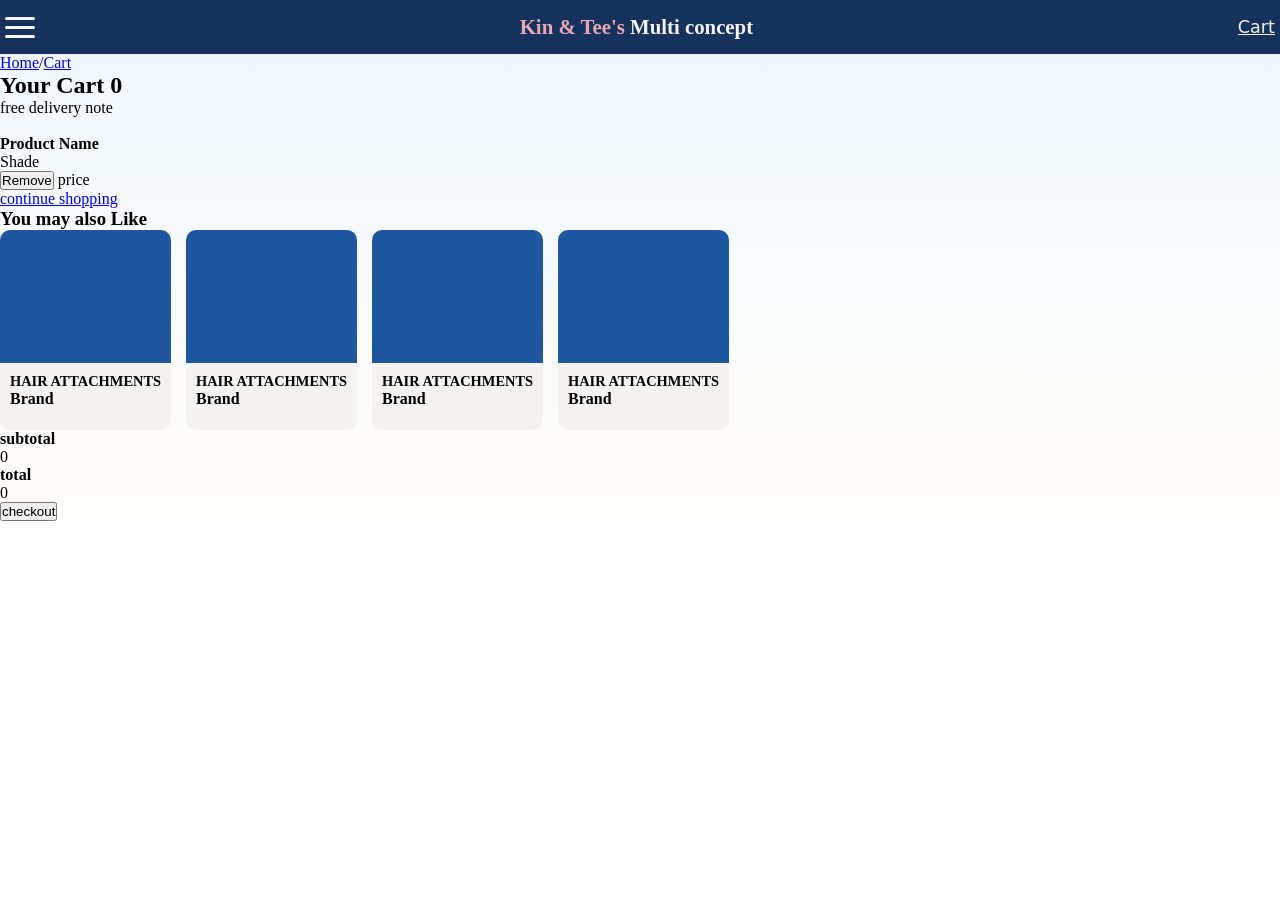
==== html/cart.html @ a99df13a "update" ====
<!DOCTYPE html>
<html lang="en">
<head>
    <script>
        (function () {
            try {
                const saved = localStorage.getItem('theme');
                 const dark  = saved === 'dark' ||
                  (!saved && matchMedia('(prefers-color-scheme: dark)').matches);
                if (dark) document.documentElement.setAttribute('data-theme', 'dark');
                } catch (e) {}
            })();
    </script>
    <meta charset="UTF-8">
    <meta name="viewport" content="width=device-width, initial-scale=1.0">
    <title>Kin & Tee's Multi concept</title>
    <link rel="stylesheet" href="../css/cart.css">
</head>
<body>
    <div class="navbar">
        <button type="button" onclick="menuToggle()" class="menu" id="menu">
            <span></span>
            <span></span>
            <span></span>
        </button>
        
        <h2><span>Kin & Tee's</span> Multi concept</h2>
        <div class="nav-links" id="navlinks">
            <a href="index.html">Home</a>
            <a href="hair.html">Hair</a>
            <a href="cosmetics.html">Cosmetics</a>
            <a href="accessories.html">Accessories</a>
            <a href="articles.html">Articles</a>
            <a href="#">Wishlist</a>
            <input type="text" placeholder="Search...">
            <button id="theme-toggle" aria-label="Toggle dark mode">&#9728;</button>

        </div>
        <a href="cart.html" class="cart">Cart</a>

        
    </div>
    
    <div>
        <span class="links">
            <a href="index.html">Home</a>/<a href="cart.html">Cart</a>
        </span>
        
        <h2 class="page-title">Your Cart <span id="cartNumber">0</span></h2>
        
        <div class="delivery-note"><p>free delivery note</p></div>
        
        <div class="cart-addition">
            <div class="cart-items">
                <span><img src=""></span>
                <span>
                    <h4 class="product-name">Product Name</h4>
                    <p class="product-options"> Shade</p>
                    
                    <button type="button" class="removebtn">Remove</button>
                </span>
                
                <span class="price">price</span>
            </div>
        </div>
        
        <span class="back-to-shop"><a href="#">continue shopping</a></span>
        
        <div class="ads">
            <h3>You may also Like </h3>
            
            <div class="container-items">  
                <div class="items">
                    <span class="images"></span>
                    <span class="details">
                        <h4>Hair Attachments</h4>
                        <strong>Brand       </strong>
                    </span>
                </div>
                    
                <div class="items">
                    <span class="images"></span>
                    <span class="details">
                        <h4>Hair Attachments</h4>
                        <strong>Brand</strong>
                    </span>
                </div>
  
                <div class="items">
                    <span class="images"></span>
                    <span class="details">
                        <h4>Hair Attachments</h4>
                        <strong>Brand</strong>
                    </span>
                </div>
  
                <div class="items">
                    <span class="images"></span>
                    <span class="details">
                        <h4>Hair Attachments</h4>
                        <strong>Brand</strong>
                    </span>
                </div>
            </div>
        </div>
        
        <div>
            <span>
                <h4>
                    subtotal 
                </h4>
                <p>0</p>
            </span>
            <span>
                <h4>
                    total 
                </h4>
                <p>
                    0
                </p>
            </span>
            
            <span>
                <button type="button">
                    checkout
                </button>
            </span>
        </div>
    </div>
    
        <div class="overlay panel" id="overlay" onclick="menuToggle()"></div>
        
        
        <script src="../js/index.js"></script>
        <script src="../js/category.js"></script>
    </body>
        
</html>
---- css/cart.css ----
:root{
        --background:#fffdf9;
        --hover:#9ccbef;
        --accent:#e9a7b6;
        --primary:#1e56a0;
        --heading:#14325c;
        --error:#b4442f;
        --body-text:#1b1f2a;
        --cards:#f4f2ee;
        --promo:#fceff3;
        --tint:#eef6fc;
        --title:#14325c;
        --topic:#1e56a0;
        --text:#56606e;
        --overlay: #5a5a5a;
        --button-text:#f3f3f3;
        --text-font: system-ui, -apple-system, BlinkMacSystemFont, 'Segoe UI', Roboto, Oxygen, Ubuntu, Cantarell, 'Open Sans', 'Helvetica Neue', sans-serif;
        --head-font: Georgia, 'Times New Roman', Times, serif;
        color-scheme: light;
}


[data-theme="dark"] {
        --background:#0e1726;
        --hover:#7fb8e6;
        --accent:#f038c4;
        --primary:#2e6bc0;
        --heading:#071d1c;
        --error:#f2a38a;
        --body-text:#f3f6fa;
        --cards:#172336;
        --promo:#2a1f28;
        --tint:#1e3a5f;
        --text:#aab4c3;
        --overlay:#5a5a5a;
        --button-text:#f3f3f3;
        --title:#f3f3f3;
        --topic:#f3f3f3;
        color-scheme: dark;
  

}
*{
        margin: 0;
        padding: 0;
        box-sizing: border-box;
        transition: ease-in-out 0.3s;
}
body{
        background: linear-gradient(to bottom, var(--tint), var(--background));
        background-repeat: no-repeat;
        height: max-content;
        margin: 0;
        
}
.navbar {
        background-color: var(--heading);
        color: var(--button-text);
        display: flex;
        align-items: center;
        justify-content: space-between;
        width: 100%;
        padding: 15px 5px;
        position: sticky;
        top: 0;
        left: 0;
        right: 0;
        z-index: 999;
}

.navbar h2{
        text-align: center;
        white-space: nowrap;
        font-size: 1.3rem;
        font-family:var(--head-font) ;
        font-weight: 700;
}
.navbar h2 span{
        color: var(--accent);
}
.navbar .menu{
        width: 12dvw;
        grid-column: span 1;
        background: none;
        font-size: 2rem;
        border: none;
        font-weight: 700;
        color:var(--button-text);
        display: flex;
        flex-direction: column;
        justify-content: space-between;
        width: 30px;
        height: 21px;
        cursor: pointer;
        padding: 0;
}

.navbar .menu span {
        display: block;
        width: 100%;
        height: 3px;
        background-color: var(--button-text);
        border-radius: 3px;
        transition: all 0.3s ease;
}


.cart{
        color: var(--button-text);
        font-size: 1.1rem;
        font-family: var(--text-font);
        font-weight: 400;
        text-decoration: underline;
        text-transform: capitalize;
}

.nav-links{
        display: flex;
        flex-direction: column;
        position: fixed ;
        top: 51px;
        left: 0;
        background-color: var(--tint);
        height:100%;
        width:200px;
        gap: 5px;
        transition: ease-in-out 0.5s;
        transform: translateX(-100%);
        padding: 15px 10px;
        align-items: left;
        z-index:989;
}

.nav-links.open{
        transform: translateX(0);
}
.nav-links a{
        font-family: var(--text-font);
        font-size: 1.2rem;
        font-weight: 600;
        color: var(--primary);
        text-decoration: none;
        padding: 10px 20px;
}

.nav-links a:active{
        background-color: var(--hover);
}

.nav-links input{
        font-size: 1.1rem;
        font-family: var(--text-font);
        font-weight: 500;
        color:var(--body-text);
        padding: 5px;
        
}
#theme-toggle{
        font-size: 1.5rem;
        font-family: var(--text-font);
        color: var(--primary);
        background-color: var(--cards);
        border: 1px solid var(--primary);
        padding: 5px;
        height: 1.7rem;
        line-height: 1.2;
        width: 1.7rem;
        display:flex;
        align-items:center;
        float: right;
        justify-content: center;
        border-radius: 50%;
}

.overlay{
        height: 100vh;
        width: 100vw;
        background-color: var(--overlay);
        opacity: 0.3;
        display: block;
        position: fixed;
        top: 50px;
        bottom: 0;
        left: 0;
        right: 0;
        z-index: 979;
}

.panel{
        display: none;
        transition: ease-in-out 0.3s;
}

.container-items{
        display: flex;
        flex-direction: row;
        gap: 15px;
        overflow-x: auto;
}

.items{
        height: 200px;
        display:grid;
        grid-template-rows: repeat(3, 1fr);
        box-shadow: 0 0 5px var(--shadow);
        border-radius: 10px;
}

.images{
        grid-row: span 2;
        background: var(--primary);
        border-radius: 10px 10px 0 0;
}

.details{
        grid-row: span 1;
        background:var(--cards);
        border-radius: 0 0 10px 10px;
        padding: 10px ;
        display:flex;
        flex-direction: column;
}

.details h4{
        font-family: var(--head-font);
        font-size: 0.9rem;
        font-weight: 700;
        text-transform: uppercase;
        color:var(--);
}
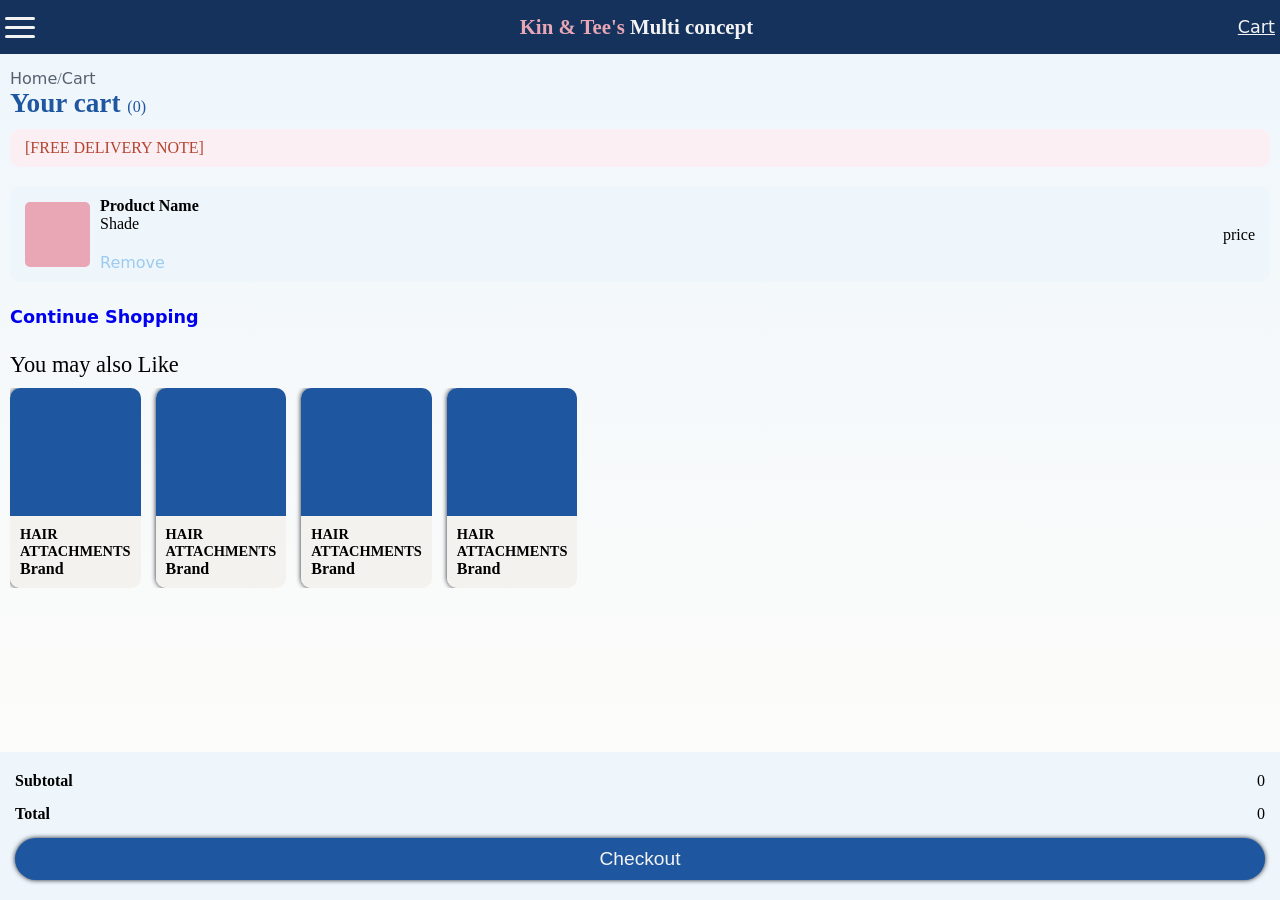
==== commit 81649091: "update" ====
--- a/html/cart.html
+++ b/html/cart.html
@@ -41,30 +41,34 @@
         
     </div>
     
-    <div>
+    <div class="container">
         <span class="links">
             <a href="index.html">Home</a>/<a href="cart.html">Cart</a>
         </span>
         
-        <h2 class="page-title">Your Cart <span id="cartNumber">0</span></h2>
+        <h2 class="title">Your cart <span id="cartNumber">(0)</span>
+        </h2>
         
-        <div class="delivery-note"><p>free delivery note</p></div>
+        <div class="delivery-note"><p>[free delivery note]</p></div>
         
         <div class="cart-addition">
             <div class="cart-items">
-                <span><img src=""></span>
-                <span>
+                <div class="starter">
+                    <span class="cart-img"><img src=""></span>
+                    <span class="cart-details">
                     <h4 class="product-name">Product Name</h4>
                     <p class="product-options"> Shade</p>
                     
                     <button type="button" class="removebtn">Remove</button>
-                </span>
+                    </span>
+                </div>
                 
                 <span class="price">price</span>
             </div>
         </div>
         
-        <span class="back-to-shop"><a href="#">continue shopping</a></span>
+        <div class="back-to-shop"><a href="#">continue shopping</a>
+        </div>
         
         <div class="ads">
             <h3>You may also Like </h3>
@@ -104,28 +108,22 @@
             </div>
         </div>
         
-        <div>
-            <span>
-                <h4>
-                    subtotal 
-                </h4>
-                <p>0</p>
-            </span>
-            <span>
-                <h4>
-                    total 
-                </h4>
-                <p>
-                    0
-                </p>
-            </span>
-            
-            <span>
-                <button type="button">
-                    checkout
-                </button>
-            </span>
-        </div>
+       
+    </div>
+    <div class="bottom-checkout">
+        <span>
+            <h4>subtotal</h4>
+            <p>0</p>
+        </span>
+        <span>
+            <h4>total</h4>
+            <p>0</p>
+        </span>
+        <span>
+            <button type="button">
+            checkout
+            </button>
+        </span>
     </div>
     
         <div class="overlay panel" id="overlay" onclick="menuToggle()"></div>
--- a/css/cart.css
+++ b/css/cart.css
@@ -12,6 +12,7 @@
         --title:#14325c;
         --topic:#1e56a0;
         --text:#56606e;
+        --shadow:#1b1f2a;
         --overlay: #5a5a5a;
         --button-text:#f3f3f3;
         --text-font: system-ui, -apple-system, BlinkMacSystemFont, 'Segoe UI', Roboto, Oxygen, Ubuntu, Cantarell, 'Open Sans', 'Helvetica Neue', sans-serif;
@@ -49,7 +50,8 @@
 body{
         background: linear-gradient(to bottom, var(--tint), var(--background));
         background-repeat: no-repeat;
-        height: max-content;
+        background-attachment: fixed;
+        height: 100%;
         margin: 0;
         
 }
@@ -192,14 +194,15 @@
 }
 
 .container-items{
-        display: flex;
-        flex-direction: row;
-        gap: 15px;
+        display: grid;
+        grid-template-columns: repeat(10, 1fr);
+        grid-gap: 15px;
         overflow-x: auto;
 }
 
 .items{
         height: 200px;
+        width: 50%;
         display:grid;
         grid-template-rows: repeat(3, 1fr);
         box-shadow: 0 0 5px var(--shadow);
@@ -228,3 +231,135 @@
         text-transform: uppercase;
         color:var(--);
 }
+
+.container{
+        padding: 15px 10px;
+}
+
+.links{
+        color: var(--text);
+        margin-bottom: 5px;
+}
+
+
+.links a{
+        color: var(--text);
+        text-decoration: none;
+        font-size: 1rem;
+        font-weight: 400;
+        font-family: var(--text-font);
+}
+.title span{
+        font-size: 1rem;
+        font-family: var(--head-font);
+        font-weight: 400;
+}
+.title{
+        font-family: var(--head-font);
+        font-weight: 600;
+        font-size: 1.7rem;
+        color: var(--topic);
+        margin: 0 5px 10px 0;
+        
+}
+
+.delivery-note{
+        padding: 10px 15px;
+        background-color: var(--promo);
+        border-radius: 10px;
+        color: var(--error);
+        text-transform: uppercase;
+        margin-bottom: 20px;
+}
+
+.cart-addition{
+        display: flex;
+        flex-direction: column;
+        margin-bottom: 25px;
+}
+
+.cart-items{
+        display: flex;
+        flex-direction: row;
+        align-items: center;
+        justify-content: space-between;
+        background-color: var(--tint);
+        padding: 10px 15px;
+        border-radius: 10px;
+}
+
+.cart-items .starter{
+        display: flex;
+        flex-direction: row;
+        align-items: center;
+        justify-content: start;
+        gap: 10px;
+}
+
+.cart-img{
+        background-color: var(--accent);
+        width: 65px;
+        height: 65px;
+        border-radius: 5px;
+}
+
+.product-options{
+        margin-bottom: 20px;
+}
+.removebtn{
+        background: none;
+        border: none;
+        font-weight: 500;
+        font-size: 1rem;
+        font-family: var(--text-font);
+        color:var(--hover);
+}
+
+.back-to-shop{
+        margin-bottom: 25px;
+}
+.back-to-shop a{
+        font-size: 1.1rem;
+        font-family: var(--text-font);
+        font-weight: 600;
+        text-decoration: none;
+        text-transform: capitalize;
+}
+
+.ads h3{
+        font-size: 1.4rem;
+        margin-bottom: 10px;
+        font-family: var(--head-font);
+        font-weight: 400;
+}
+
+.bottom-checkout{
+        display: flex;
+        flex-direction: column;
+        gap: 15px;
+        position: fixed;
+        bottom: 0;
+        right: 0;
+        left: 0;
+        padding: 20px 15px;
+        background-color: var(--tint);
+}
+
+.bottom-checkout span{
+        display: flex;
+        flex-direction: row;
+        justify-content: space-between;
+        text-transform: capitalize;
+}
+
+.bottom-checkout span button{
+        width: 100%;
+        padding: 10px;
+        font-size: 1.2rem;
+        border-radius: 25px;
+        text-transform: capitalize;
+        border: none;
+        background-color: var(--primary);
+        color: var(--button-text);
+        box-shadow: 0 0 5px var(--shadow);
+}
